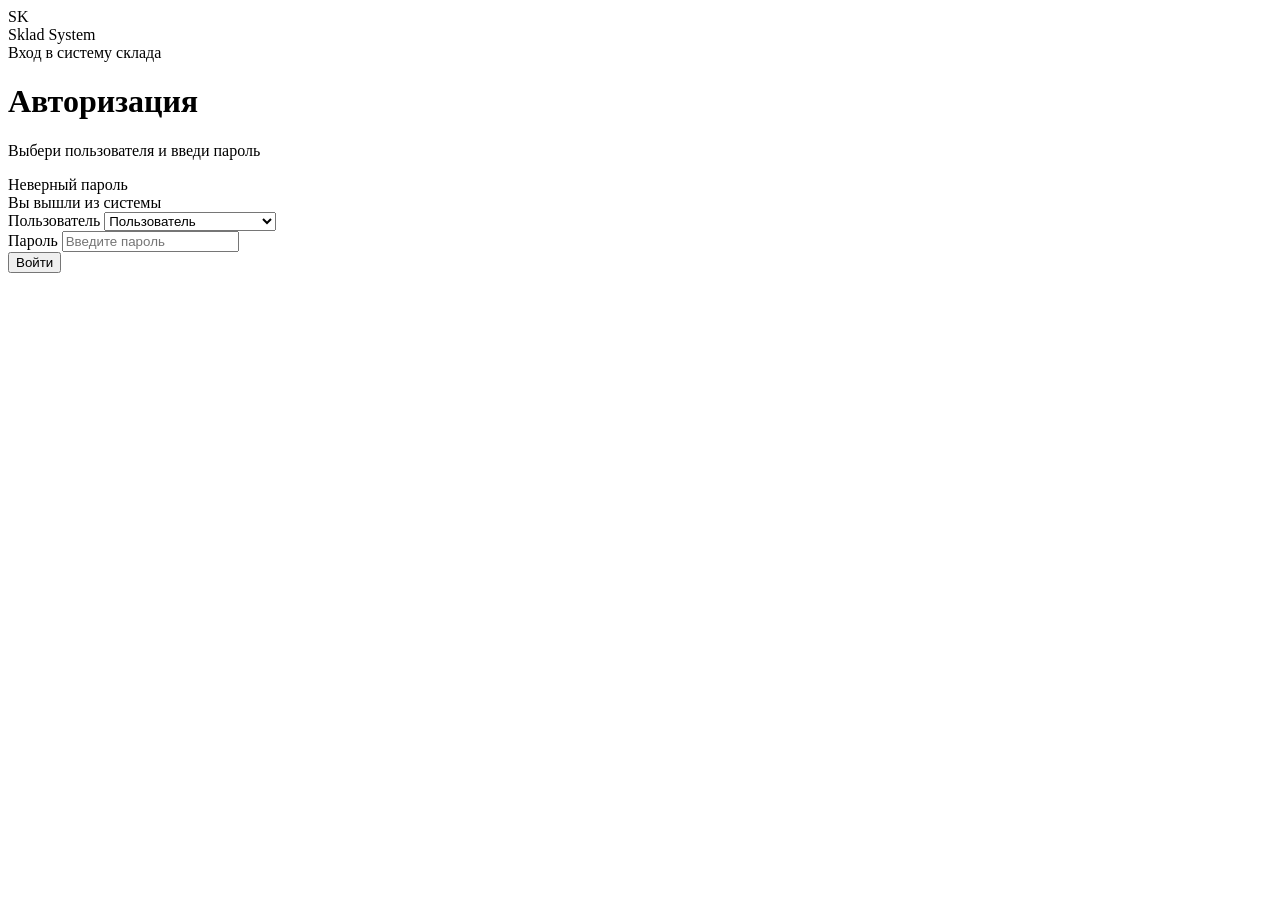
==== src/main/resources/templates/login.html @ f6b772cc "Добавлены фильтрация, статистика и улучшено заполнение отгрузки" ====
<!DOCTYPE html>
<html lang="ru" xmlns:th="http://www.thymeleaf.org">
<head>
    <meta charset="UTF-8">
    <title>Sklad System | Вход</title>
    <link rel="stylesheet" th:href="@{/css/style.css}">
</head>
<body class="login-page-body">

<div class="login-page-shell">
    <div class="login-card-box">
        <div class="login-card-brand">
            <div class="login-card-logo">SK</div>
            <div class="login-card-brand-text">
                <div class="login-card-brand-title">Sklad System</div>
                <div class="login-card-brand-subtitle">Вход в систему склада</div>
            </div>
        </div>

        <div class="login-card-header">
            <h1>Авторизация</h1>
            <p>Выбери пользователя и введи пароль</p>
        </div>

        <div class="login-card-alert login-card-alert-error"
             th:if="${errorMessage}"
             th:text="${errorMessage}">
            Неверный пароль
        </div>

        <div class="login-card-alert login-card-alert-success"
             th:if="${successMessage}"
             th:text="${successMessage}">
            Вы вышли из системы
        </div>

        <form th:action="@{/login}" method="post" class="login-card-form">
            <div class="login-card-field">
                <label for="userId">Пользователь</label>
                <select id="userId" name="userId" required>
                    <option value="" disabled th:selected="${selectedUserId == null}">
                        Выберите пользователя
                    </option>
                    <option th:each="user : ${users}"
                            th:value="${user.id}"
                            th:selected="${selectedUserId != null and selectedUserId == user.id}"
                            th:text="${user.displayName}">
                        Пользователь
                    </option>
                </select>
            </div>

            <div class="login-card-field">
                <label for="password">Пароль</label>
                <input id="password"
                       type="password"
                       name="password"
                       placeholder="Введите пароль"
                       required>
            </div>

            <button type="submit" class="login-card-submit">Войти</button>
        </form>
    </div>
</div>

</body>
</html>
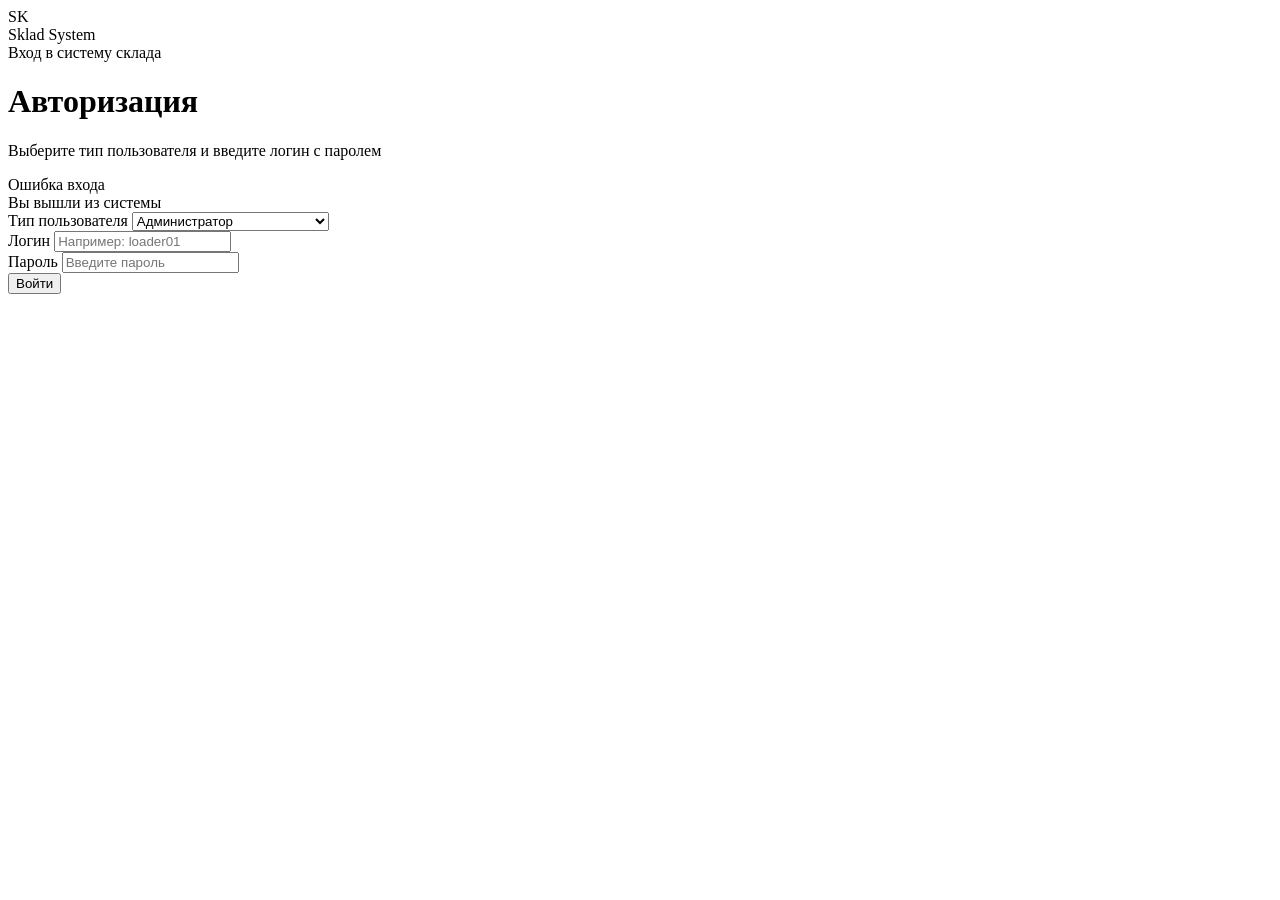
==== commit f0f29525: "Обновлена авторизация пользователей по роли логину и паролю" ====
--- a/src/main/resources/templates/login.html
+++ b/src/main/resources/templates/login.html
@@ -19,13 +19,13 @@
 
         <div class="login-card-header">
             <h1>Авторизация</h1>
-            <p>Выбери пользователя и введи пароль</p>
+            <p>Выберите тип пользователя и введите логин с паролем</p>
         </div>
 
         <div class="login-card-alert login-card-alert-error"
              th:if="${errorMessage}"
              th:text="${errorMessage}">
-            Неверный пароль
+            Ошибка входа
         </div>
 
         <div class="login-card-alert login-card-alert-success"
@@ -36,18 +36,43 @@
 
         <form th:action="@{/login}" method="post" class="login-card-form">
             <div class="login-card-field">
-                <label for="userId">Пользователь</label>
-                <select id="userId" name="userId" required>
-                    <option value="" disabled th:selected="${selectedUserId == null}">
-                        Выберите пользователя
+                <label for="roleName">Тип пользователя</label>
+                <select id="roleName" name="roleName" required>
+                    <option value="" disabled th:selected="${roleName == null}">
+                        Выберите тип пользователя
                     </option>
-                    <option th:each="user : ${users}"
-                            th:value="${user.id}"
-                            th:selected="${selectedUserId != null and selectedUserId == user.id}"
-                            th:text="${user.displayName}">
-                        Пользователь
+
+                    <option value="ADMIN"
+                            th:selected="${roleName == 'ADMIN'}">
+                        Администратор
+                    </option>
+
+                    <option value="RECEIPT_OPERATOR"
+                            th:selected="${roleName == 'RECEIPT_OPERATOR'}">
+                        Оператор поступлений
+                    </option>
+
+                    <option value="SHIPMENT_OPERATOR"
+                            th:selected="${roleName == 'SHIPMENT_OPERATOR'}">
+                        Оператор отгрузок
+                    </option>
+
+                    <option value="LOADER"
+                            th:selected="${roleName == 'LOADER'}">
+                        Грузчик
                     </option>
                 </select>
+            </div>
+
+            <div class="login-card-field">
+                <label for="username">Логин</label>
+                <input id="username"
+                       type="text"
+                       name="username"
+                       th:value="${username}"
+                       placeholder="Например: loader01"
+                       autocomplete="username"
+                       required>
             </div>
 
             <div class="login-card-field">
@@ -56,6 +81,7 @@
                        type="password"
                        name="password"
                        placeholder="Введите пароль"
+                       autocomplete="current-password"
                        required>
             </div>
 
